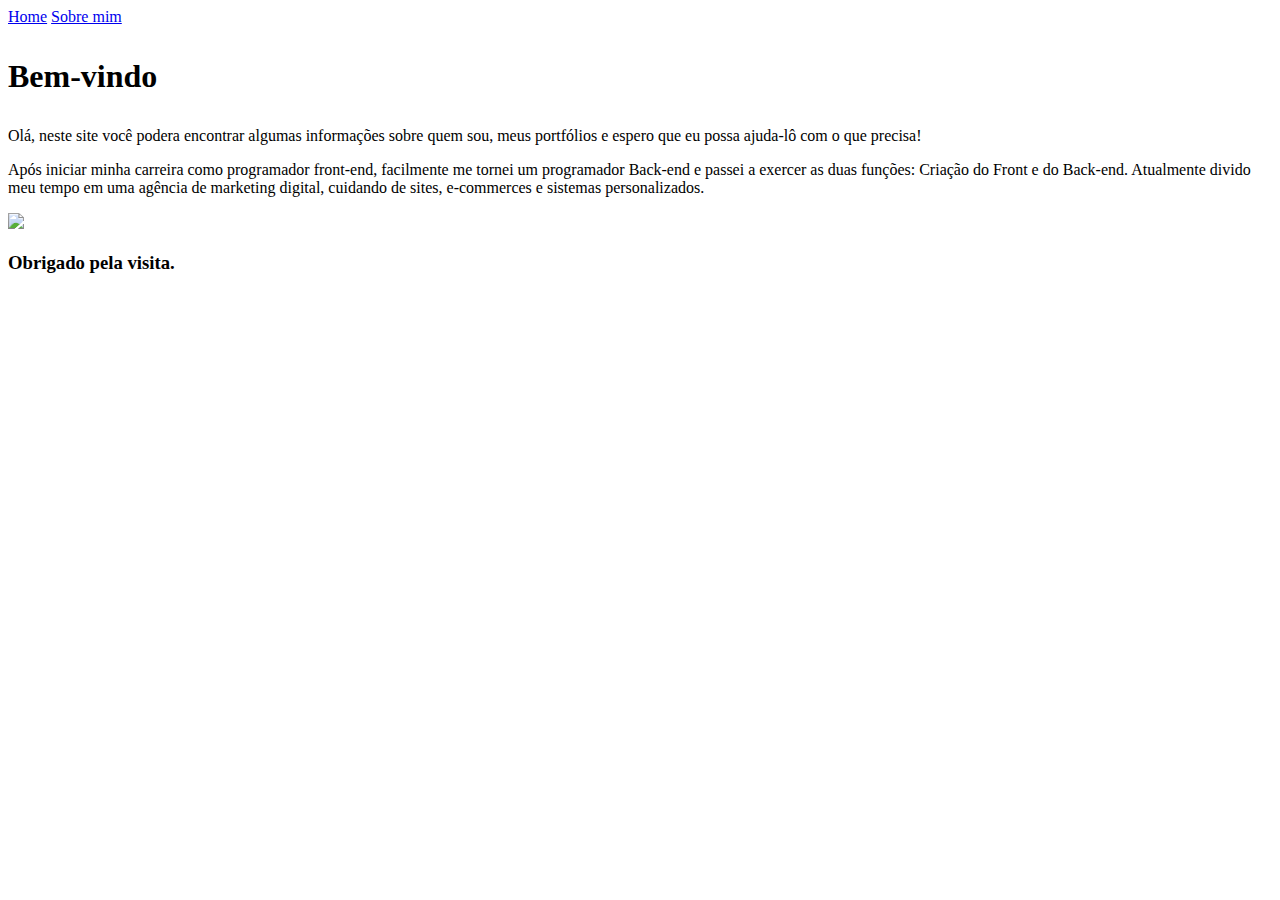
==== index.html @ b0c82568 "Add files via upload" ====
<!DOCTYPE html>
<html lang="pt-br">
<head>
    <meta charset="UTF-8">
    <meta name="viewport" content="width=device-width, initial-scale=1.0">
    <title>Site Isaias de Souza</title>
    <link rel="stylesheet" href="styles/style.css">
</head>

<body>
    <header class="cabecalho">
        <nav class="cabecalho__menu">
            <a class="cabecalho__menu__link" href="index.html">Home</a>
            <a class="cabecalho__menu__link" href="about.html">Sobre mim</a>
        </nav>
    </header>
<main class="apresentacao">
    <section class="apresentacao__conteudo">
        <h1 class="apresentacao__conteudo__titulo"> <p><a>Bem-vindo</a></p></h1>
        
            <p class="apresentacao__conteudo__texto">Olá, neste site você podera encontrar algumas informações sobre quem sou, meus portfólios e espero que eu possa ajuda-lô com o que precisa!</p>
            <p class="apresentacao__conteudo__texto"></p>
                <p class="apresentacao__conteudotexto__segundo">Após iniciar minha carreira como programador front-end, facilmente me tornei um programador Back-end e passei a exercer as duas funções: Criação do Front e do Back-end. Atualmente divido meu tempo em uma agência de marketing digital, cuidando de sites, e-commerces e sistemas personalizados.</p>
            <div>
            </div>
    </section>
        <img class="apresentacao__imagem" src="assets/isaias.png">
</main>

    <footer class="rodape">
        <h3>Obrigado pela visita.</h3>
    </footer>
</body>

</htmL>
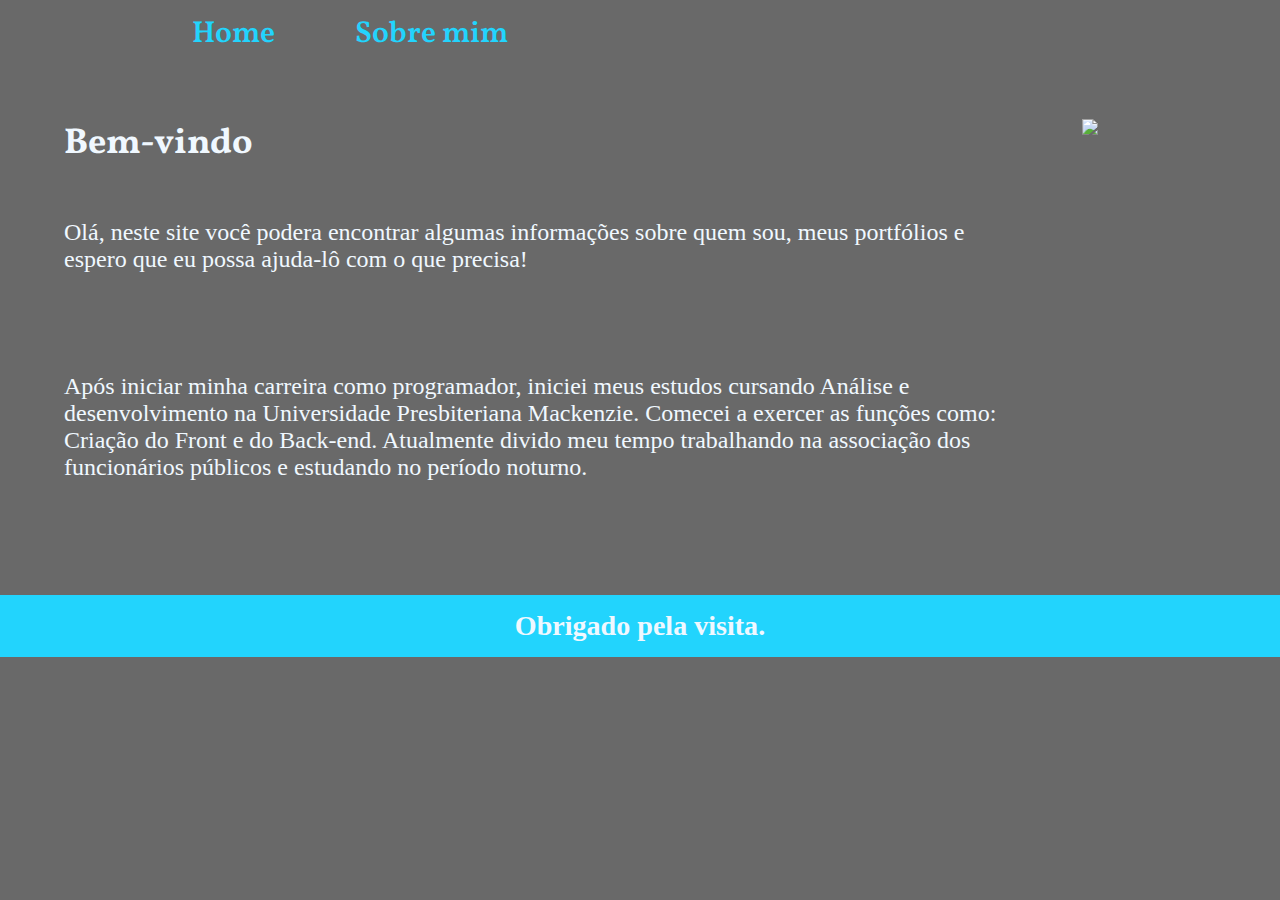
==== commit ce617574: "Atualização index.html" ====
--- a/index.html
+++ b/index.html
@@ -20,7 +20,7 @@
         
             <p class="apresentacao__conteudo__texto">Olá, neste site você podera encontrar algumas informações sobre quem sou, meus portfólios e espero que eu possa ajuda-lô com o que precisa!</p>
             <p class="apresentacao__conteudo__texto"></p>
-                <p class="apresentacao__conteudotexto__segundo">Após iniciar minha carreira como programador front-end, facilmente me tornei um programador Back-end e passei a exercer as duas funções: Criação do Front e do Back-end. Atualmente divido meu tempo em uma agência de marketing digital, cuidando de sites, e-commerces e sistemas personalizados.</p>
+                <p class="apresentacao__conteudotexto__segundo">Após iniciar minha carreira como programador, iniciei meus estudos cursando Análise e desenvolvimento na Universidade Presbiteriana Mackenzie. Comecei a exercer as funções como: Criação do Front e do Back-end. Atualmente divido meu tempo trabalhando na associação dos funcionários públicos e estudando no período noturno.</p>
             <div>
             </div>
     </section>
@@ -32,4 +32,4 @@
     </footer>
 </body>
 
-</htmL>+</htmL>
--- a/styles/style.css
+++ b/styles/style.css
@@ -0,0 +1,136 @@
+@import url('https://fonts.googleapis.com/css2?family=Vollkorn&display=swap');
+
+@import url('https://fonts.googleapis.com/css2?family=Krona+One&family=Montserrat:wght@400;600&family=Vollkorn&display=swap');
+
+*{
+    margin: 0%;
+    padding: 0%;
+}
+
+body{
+    /* height: 100vh; */
+    box-sizing: border-box;
+    background-color:#696969;
+    color: aliceblue;
+}
+
+.cabecalho {
+    padding: 1% 0% 0% 15%;
+}
+
+.cabecalho__menu {
+    display: flex;
+    gap: 80px;
+}
+
+.cabecalho__menu__link {
+    font-family: 'Vollkorn', serif;
+    font-size: 1.90rem;
+    font-weight: 600;
+    color: #22D4FD;
+    text-decoration: none;
+}
+
+.apresentacao{
+    padding: 5% 5% ;
+    display: flex;
+    align-items: flex-start;
+    justify-content: space-around;
+    gap: 82px;
+}
+
+.apresentacao__conteudo{
+    width: 40%;
+    display: flex;
+    flex-direction: column;
+    gap: 50px;
+}
+
+.apresentacao__conteudo__titulo{
+    font-size: 2.25rem;
+    font-family:'Vollkorn', serif;
+}
+
+.apresentacao__conteudo__texto{
+    font-size: 1.50rem;
+    font-family: 'vollkorn' serif;
+}
+
+.apresentacao__conteudotexto__segundo{
+    font-size: 1.50rem;
+    font-family: 'vollkorn' serif;
+}
+
+.apresentacao__conteudo__texto__segundo__terceiro{
+    font-size: 1.60rem;
+    font-family: 'vollkorn' serif;
+}
+
+.apresentacao__links{
+    display: flex;
+    flex-direction: column;
+    justify-content: space-between;
+    font-size: 2.25rem;
+    font-family: 'vollkorn' serif;
+    align-items: center;
+    gap: 32px;
+}
+
+.apresentacao__links__subtitulo{
+    font-family: 'vollkorn' serif;
+    font-size: 2.25rem;
+    font-weight: 400px;
+}
+
+.apresentacao__links__navegacao{
+    background-color: #696969;
+    display: flex;
+    justify-content: center;
+    gap: 16px;
+    width: 40%;
+    text-align: center;
+    border-radius: 12px;
+    font-family: 'vollkorn' serif;
+    font-size: 1.8rem;
+    padding: 25px ;
+    text-decoration: none;
+    color: aliceblue;
+    border: 2px solid #22D4FD;
+}
+
+.apresentacao__links__link:hover{
+    background-color: #c0c0c0;
+}
+
+.apresentacao__imagem{
+    width: 40%;
+}
+
+.rodape {
+color:aliceblue;
+background-color: #22D4FD;
+padding: 15px;
+text-align: center;
+font-size: 1.5rem;
+font-weight: 400;
+font-family: 'vollkorn' serif;
+}
+
+@media (max-width: 1200px) {
+    .cabecalho{
+        padding: 10%;
+    }
+
+    .cabecalho__menu {
+        justify-content: center;
+    }
+
+    .apresentacao{
+        flex-direction: column-reverse;
+        padding: 5%;
+    }
+}
+
+.apresentacao__conteudo{
+    width: auto;
+}